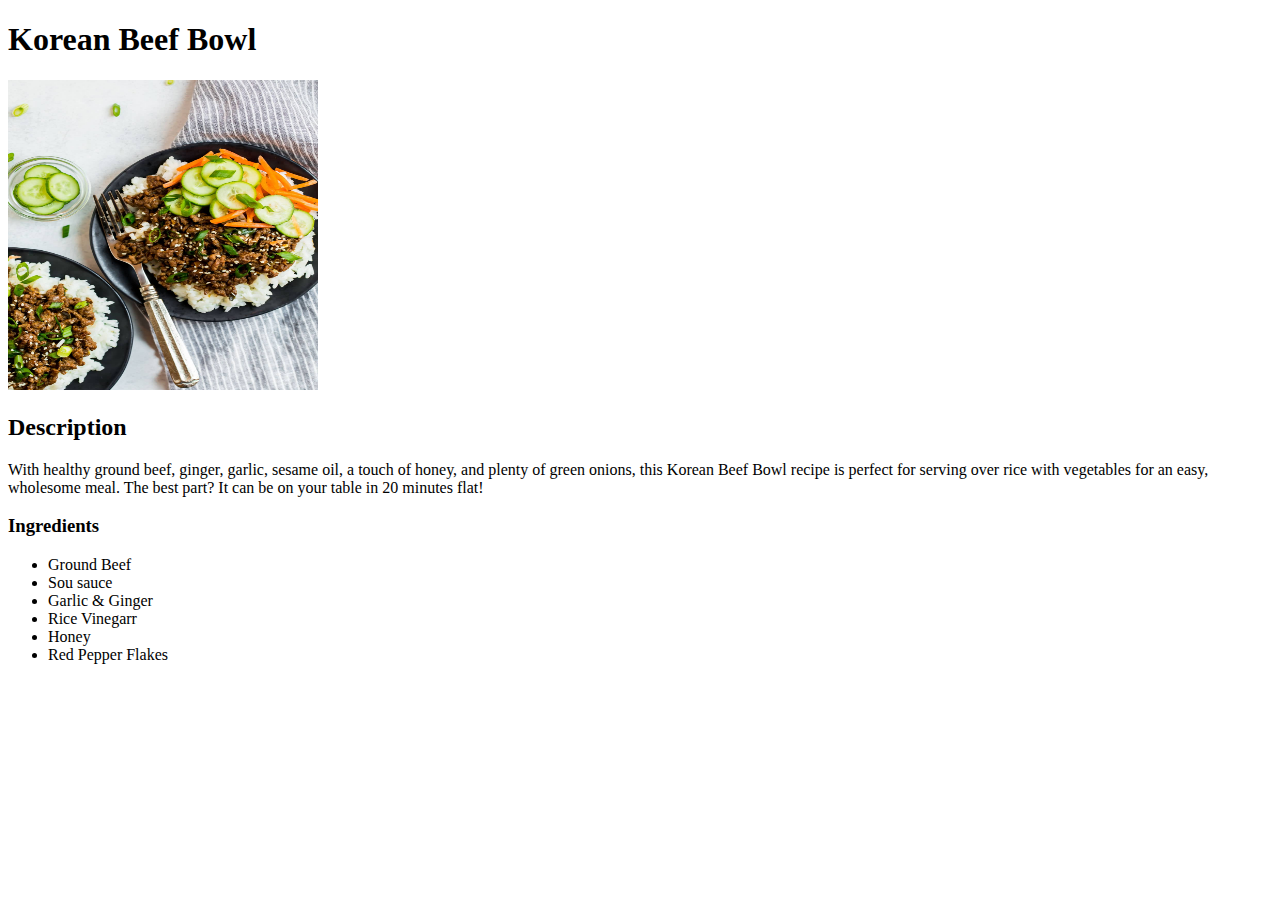
==== odin-recipes/beef_bowl.html @ b76273b0 "Complete iteration 4: add more recipes" ====
<!DOCTYPE html>
<html lang="en">
    <head>
        <meta charset="UTF-8">
        <title>Korean Beef Bowl</title>
    </head>

    <body>
        <h1>Korean Beef Bowl</h1>
        <img src="../images/beef_bowl.jpg" alt="an image a korean beef bowl" height="310" width="310">
        <h2>Description</h2>
        <p>
            With healthy ground beef, ginger, garlic, sesame oil, a touch of honey, and plenty of green onions, this Korean Beef Bowl recipe is perfect for serving over rice with vegetables for an easy, wholesome meal. 
            The best part? It can be on your table in 20 minutes flat!
        </p>
        <h3>Ingredients</h3>
        <ul>
            <li>Ground Beef</li>
            <li>Sou sauce</li>
            <li>Garlic & Ginger</li>
            <li>Rice Vinegarr</li>
            <li>Honey</li>
            <li>Red Pepper Flakes</li>
        </ul>
    </body>
</html>
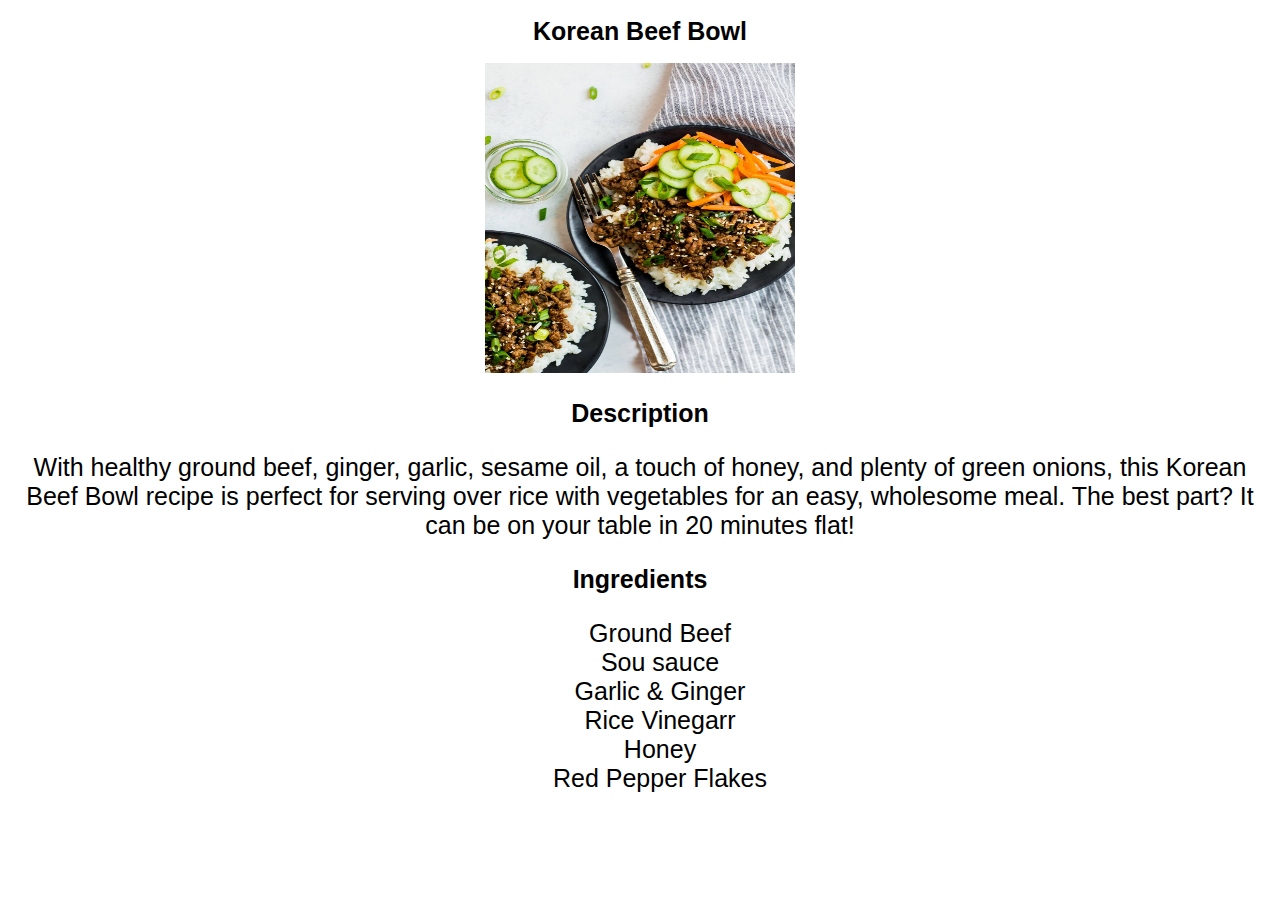
==== commit 4dadc008: "Update to use newfound CSS abilities" ====
--- a/odin-recipes/beef_bowl.html
+++ b/odin-recipes/beef_bowl.html
@@ -3,6 +3,7 @@
     <head>
         <meta charset="UTF-8">
         <title>Korean Beef Bowl</title>
+        <link rel="stylesheet" href="../style.css">
     </head>
 
     <body>
--- a/style.css
+++ b/style.css
@@ -0,0 +1,13 @@
+* {
+    text-align: center;
+    font-family: "Brush Script MT", Arial, Verdana;
+    font-size: 25px;
+}
+
+.greek_yogurt {
+    background-color: #fa98f3;
+}
+
+ul {
+    list-style-type: none;
+}